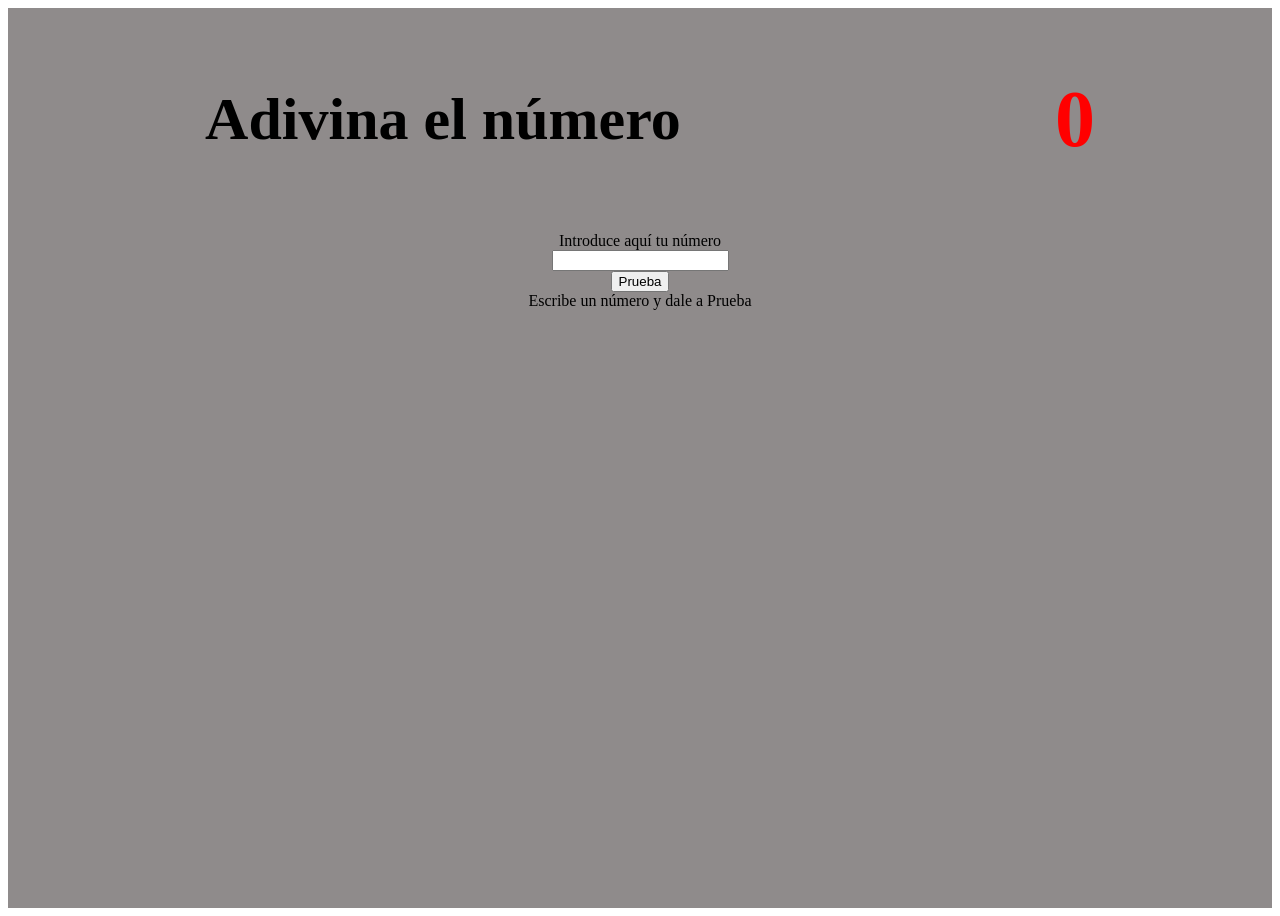
==== index.html @ bf23195e "files" ====
<!DOCTYPE html>
<html lang="en">

<head>
    <meta charset="UTF-8">
    <meta name="viewport" content="width=device-width, initial-scale=1.0">
    <meta http-equiv="X-UA-Compatible" content="ie=edge">
    <link rel="stylesheet" href="main.css">
    <title>Adivina el número</title>
</head>

<body>
    <section class="container">
        <div class="head__container">
            <h1 class="guess">Adivina el número</h1>
            <h2 class="number">0</h2>
        </div>
        <div class="page__box">
            <label class="title">Introduce aquí tu número</label>
            <input id="input" class="input" type="text">
            <button class="btn" type="button">Prueba</button>
            <div class="text">Escribe un número y dale a
                Prueba</div>
        </div>
    </section>
    <script src="js/main.js"></script>
</body>

</html>
---- main.css ----
.container {
    background-color: rgb(143, 139, 139);
    height: 100vh;
}

.head__container {
    display: flex;
    flex-direction: row;
    justify-content: space-around;
}

.guess {
    display: flex;
    flex-direction: row;
    align-items: center;
    justify-content: space-around;
    padding: 20px;
    font-size: 60px;
}

.number {
    color: red;
    font-size: 80px;
    display: flex;
    flex-direction: row;
    justify-content: right;
}

.page__box {
    display: flex;
    flex-direction: column;
    align-items: center;
}
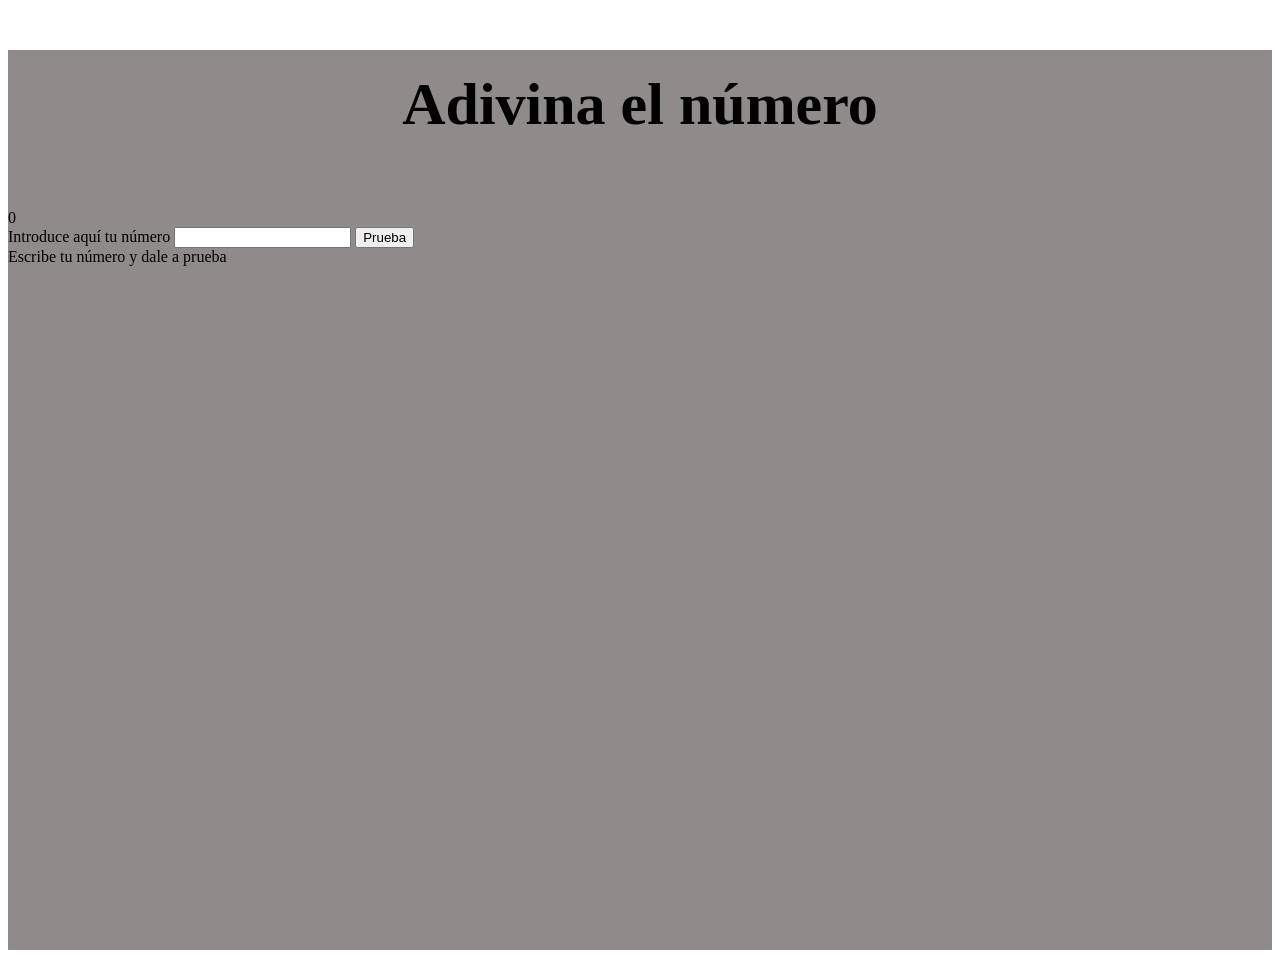
==== commit 71634fc6: "fix html and add js const" ====
--- a/index.html
+++ b/index.html
@@ -11,19 +11,19 @@
 
 <body>
     <section class="container">
-        <div class="head__container">
-            <h1 class="guess">Adivina el número</h1>
-            <h2 class="number">0</h2>
-        </div>
-        <div class="page__box">
-            <label class="title">Introduce aquí tu número</label>
-            <input id="input" class="input" type="text">
-            <button class="btn" type="button">Prueba</button>
-            <div class="text">Escribe un número y dale a
-                Prueba</div>
-        </div>
+
+        <h1 class="guess">Adivina el número</h1>
+        <div class="zero"></div>
+
+        <label class="title">Introduce aquí tu número</label>
+        <input class="input" type="number">
+        <button class="btn">Prueba</button>
+        <div class="app__counter">Escribe tu número y dale a prueba</div>
+
     </section>
     <script src="js/main.js"></script>
+
 </body>
 
-</html>+</html>
+
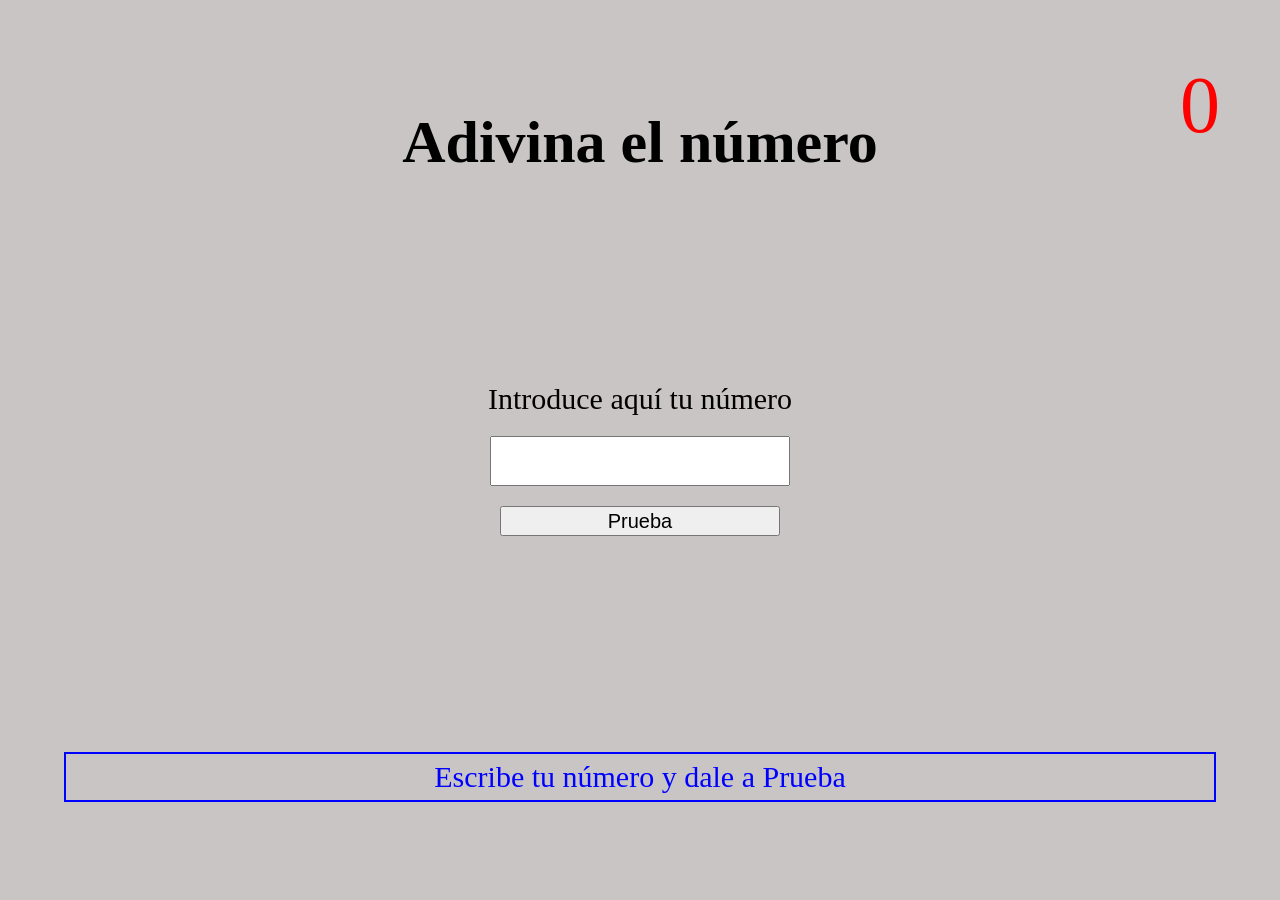
==== commit 1852287d: "fix css and functions" ====
--- a/index.html
+++ b/index.html
@@ -13,17 +13,19 @@
     <section class="container">
 
         <h1 class="guess">Adivina el número</h1>
-        <div class="zero"></div>
+        <p class="zero"></p>
+        <div class="try__container">
+            <label class="title">Introduce aquí tu número</label>
+            <input class="input" type="number">
+            <button class="btn">Prueba</button>
+        </div>
 
-        <label class="title">Introduce aquí tu número</label>
-        <input class="input" type="number">
-        <button class="btn">Prueba</button>
-        <div class="app__counter">Escribe tu número y dale a prueba</div>
+        <div class="app__counter">Escribe tu número y dale a Prueba</div>
 
     </section>
+
     <script src="js/main.js"></script>
 
 </body>
 
-</html>
-
+</html>
--- a/main.css
+++ b/main.css
@@ -1,12 +1,26 @@
-.container {
-    background-color: rgb(143, 139, 139);
-    height: 100vh;
+*{ 
+    box-sizing:border-box;
+    margin: 0;
 }
 
-.head__container {
+.container {
+    background-color: rgb(201, 197, 197);
+    height: 100vh;
     display: flex;
-    flex-direction: row;
+    flex-direction: column;
     justify-content: space-around;
+    align-items: center;
+    
+}
+
+
+
+.zero {
+    position: absolute;
+    top: 60px;
+    right: 60px;
+    color: red;
+    font-size: 80px;
 }
 
 .guess {
@@ -14,20 +28,42 @@
     flex-direction: row;
     align-items: center;
     justify-content: space-around;
-    padding: 20px;
+    padding: 10px;
     font-size: 60px;
 }
 
-.number {
-    color: red;
-    font-size: 80px;
-    display: flex;
-    flex-direction: row;
-    justify-content: right;
+.title {
+    font-size: 30px;
+    margin-bottom: 20px;
 }
 
-.page__box {
-    display: flex;
+.try__container {
+    display:flex;
     flex-direction: column;
     align-items: center;
 }
+
+.input {
+    height: 50px;
+    width: 300px;
+    margin-bottom: 20px;
+    font-size: 20px;
+}
+
+.btn {
+    height: 30px;
+    width: 280px;
+    font-size: 20px;
+    margin-bottom: 20px;
+}
+
+.app__counter {
+    font-size: 30px;
+    width: 90%;
+    height: 50px;
+    border:solid 2px blue;
+    color:blue;
+    display: flex;
+    justify-content: center;
+    align-items: center;
+}
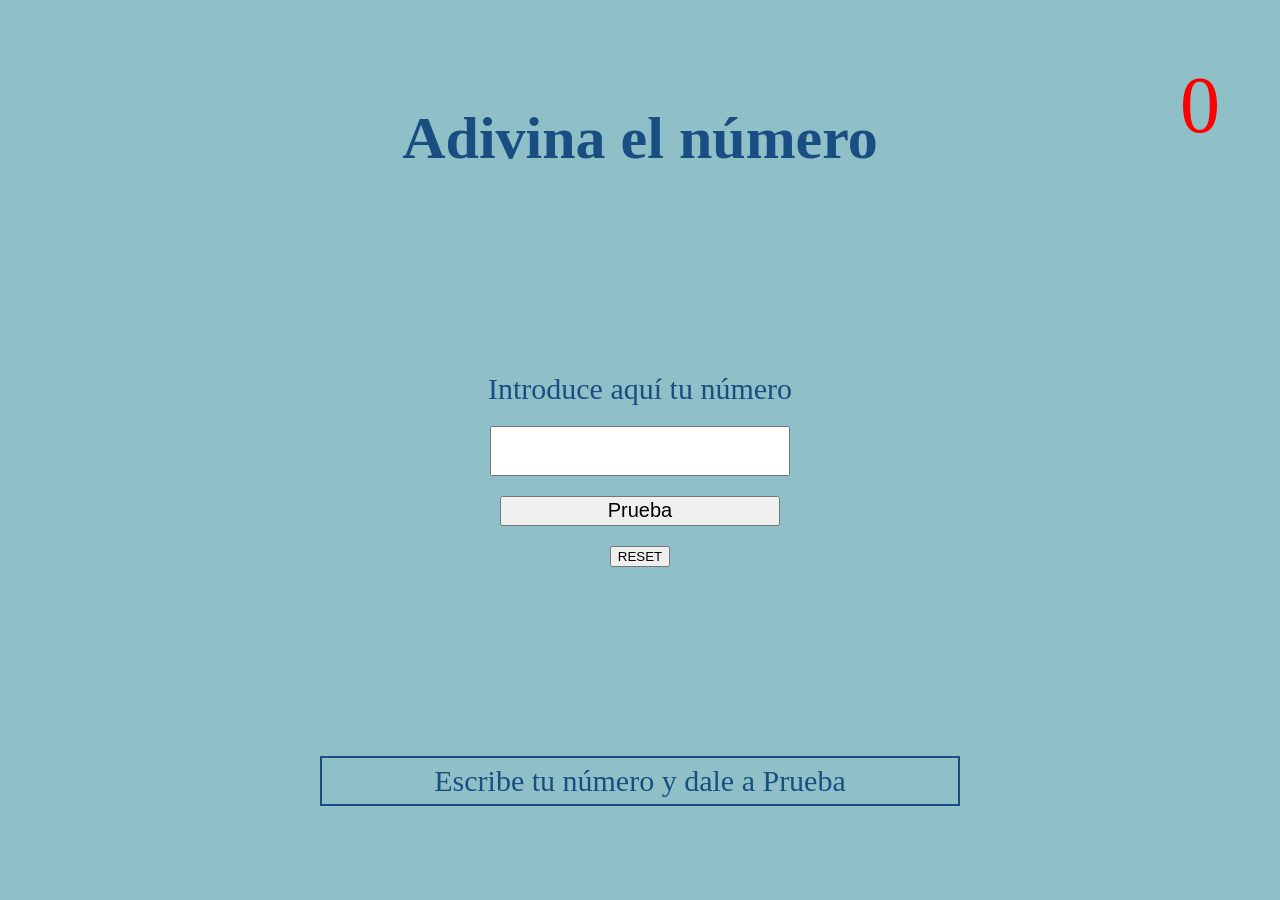
==== commit 036a4c95: "add elements" ====
--- a/index.html
+++ b/index.html
@@ -18,8 +18,8 @@
             <label class="title">Introduce aquí tu número</label>
             <input class="input" type="number">
             <button class="btn">Prueba</button>
+            <button class="js__button">RESET</button>
         </div>
-
         <div class="app__counter">Escribe tu número y dale a Prueba</div>
 
     </section>
@@ -28,4 +28,11 @@
 
 </body>
 
-</html>+</html>
+
+
+<!-- <form action="">
+        <label class="title">Introduce aquí tu número</label>
+        <input class="input" type="number">
+        <button class="btn">Prueba</button>
+        </form> -->
--- a/main.css
+++ b/main.css
@@ -4,7 +4,7 @@
 }
 
 .container {
-    background-color: rgb(201, 197, 197);
+    background-color: rgb(144, 192, 199);
     height: 100vh;
     display: flex;
     flex-direction: column;
@@ -30,11 +30,13 @@
     justify-content: space-around;
     padding: 10px;
     font-size: 60px;
+    color: rgb(25, 78, 131)
 }
 
 .title {
     font-size: 30px;
     margin-bottom: 20px;
+    color: rgb(25, 78, 131)
 }
 
 .try__container {
@@ -59,10 +61,10 @@
 
 .app__counter {
     font-size: 30px;
-    width: 90%;
+    width: 50%;
     height: 50px;
-    border:solid 2px blue;
-    color:blue;
+    border:solid 2px rgb(25, 78, 131);
+    color: rgb(25, 78, 131);
     display: flex;
     justify-content: center;
     align-items: center;
